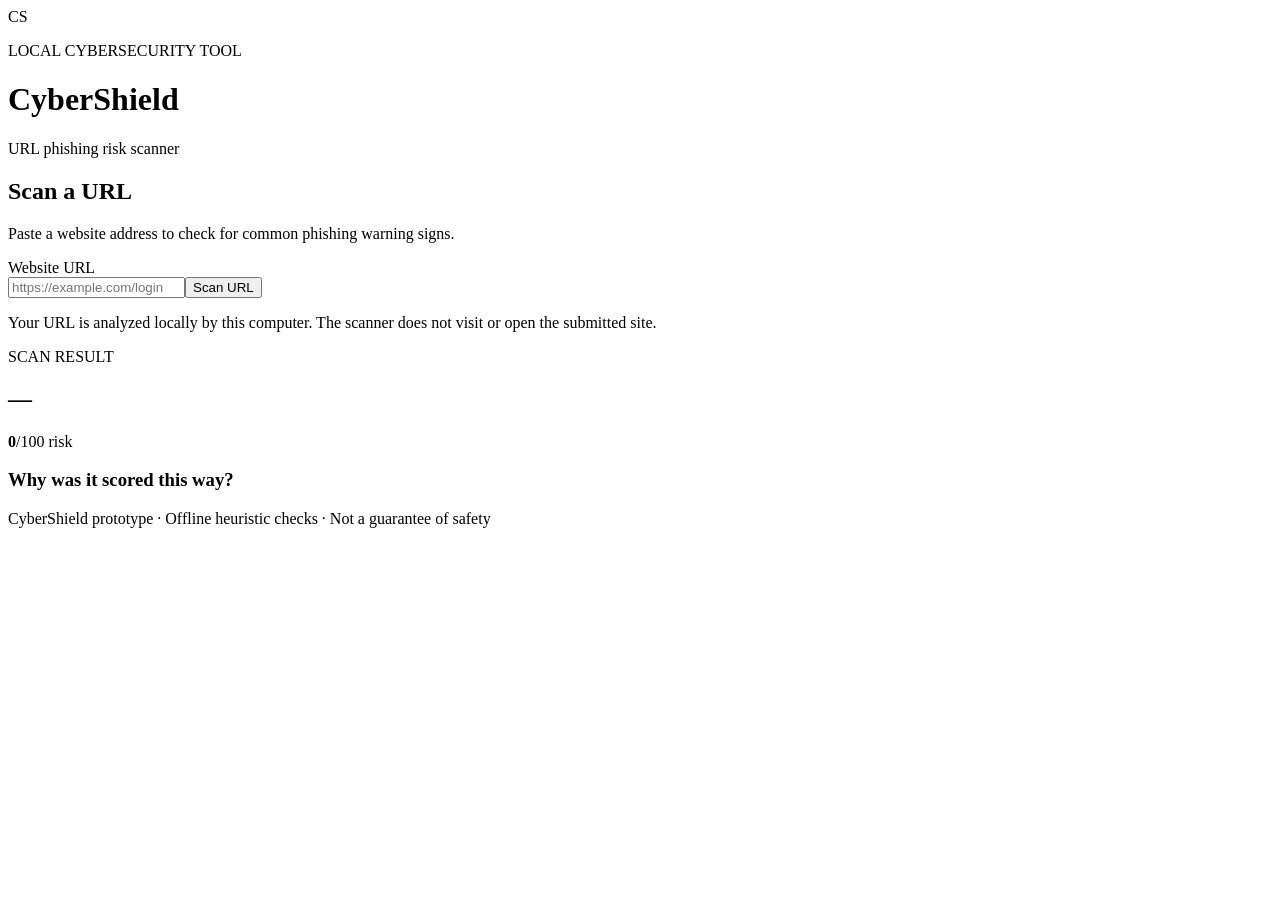
==== backend/templates/index.html @ 7387f900 "Initial commit: CyberShield URL Phishing Detector" ====
<!doctype html>
<html lang="en">
<head>
  <meta charset="utf-8">
  <meta name="viewport" content="width=device-width, initial-scale=1">
  <title>CyberShield URL Scanner</title>
  <link rel="stylesheet" href="/static/style.css">
</head>
<body>
  <main class="shell">
    <header>
      <div class="logo">CS</div>
      <div><p class="eyebrow">LOCAL CYBERSECURITY TOOL</p><h1>CyberShield</h1><p class="sub">URL phishing risk scanner</p></div>
    </header>
    <section class="panel">
      <h2>Scan a URL</h2>
      <p>Paste a website address to check for common phishing warning signs.</p>
      <form id="scan-form">
        <label for="url">Website URL</label>
        <div class="input-row"><input id="url" name="url" type="text" placeholder="https://example.com/login" autocomplete="url" required maxlength="4096"><button type="submit">Scan URL</button></div>
      </form>
      <p class="privacy">Your URL is analyzed locally by this computer. The scanner does not visit or open the submitted site.</p>
      <div id="status" role="status" aria-live="polite"></div>
      <section id="result" class="result hidden" aria-live="polite">
        <div class="result-top"><div><p class="eyebrow">SCAN RESULT</p><h2 id="label">—</h2></div><div class="score"><strong id="score">0</strong><span>/100 risk</span></div></div>
        <p class="host" id="host"></p>
        <h3>Why was it scored this way?</h3><ul id="reasons"></ul>
        <p class="disclaimer" id="disclaimer"></p>
      </section>
    </section>
    <footer>CyberShield prototype · Offline heuristic checks · Not a guarantee of safety</footer>
  </main>
  <script>
    const form = document.getElementById('scan-form');
    const statusBox = document.getElementById('status');
    const result = document.getElementById('result');
    form.addEventListener('submit', async (event) => {
      event.preventDefault();
      statusBox.textContent = 'Scanning…';
      result.classList.add('hidden');
      try {
        const response = await fetch('/api/scan', {
          method: 'POST', headers: {'Content-Type': 'application/json'},
          body: JSON.stringify({url: document.getElementById('url').value})
        });
        const data = await response.json();
        if (!response.ok) throw new Error(data.error || 'Could not scan URL.');
        document.getElementById('label').textContent = data.label;
        document.getElementById('label').className = data.label === 'HIGH RISK' ? 'high' : data.label === 'SUSPICIOUS' ? 'medium' : 'low';
        document.getElementById('score').textContent = data.risk_score;
        document.getElementById('host').textContent = data.hostname;
        const list = document.getElementById('reasons');
        list.replaceChildren();
        data.reasons.forEach(reason => { const li = document.createElement('li'); li.textContent = reason; list.appendChild(li); });
        document.getElementById('disclaimer').textContent = data.disclaimer;
        result.classList.remove('hidden');
        statusBox.textContent = '';
      } catch (error) { statusBox.textContent = error.message; }
    });
  </script>
</body>
</html>
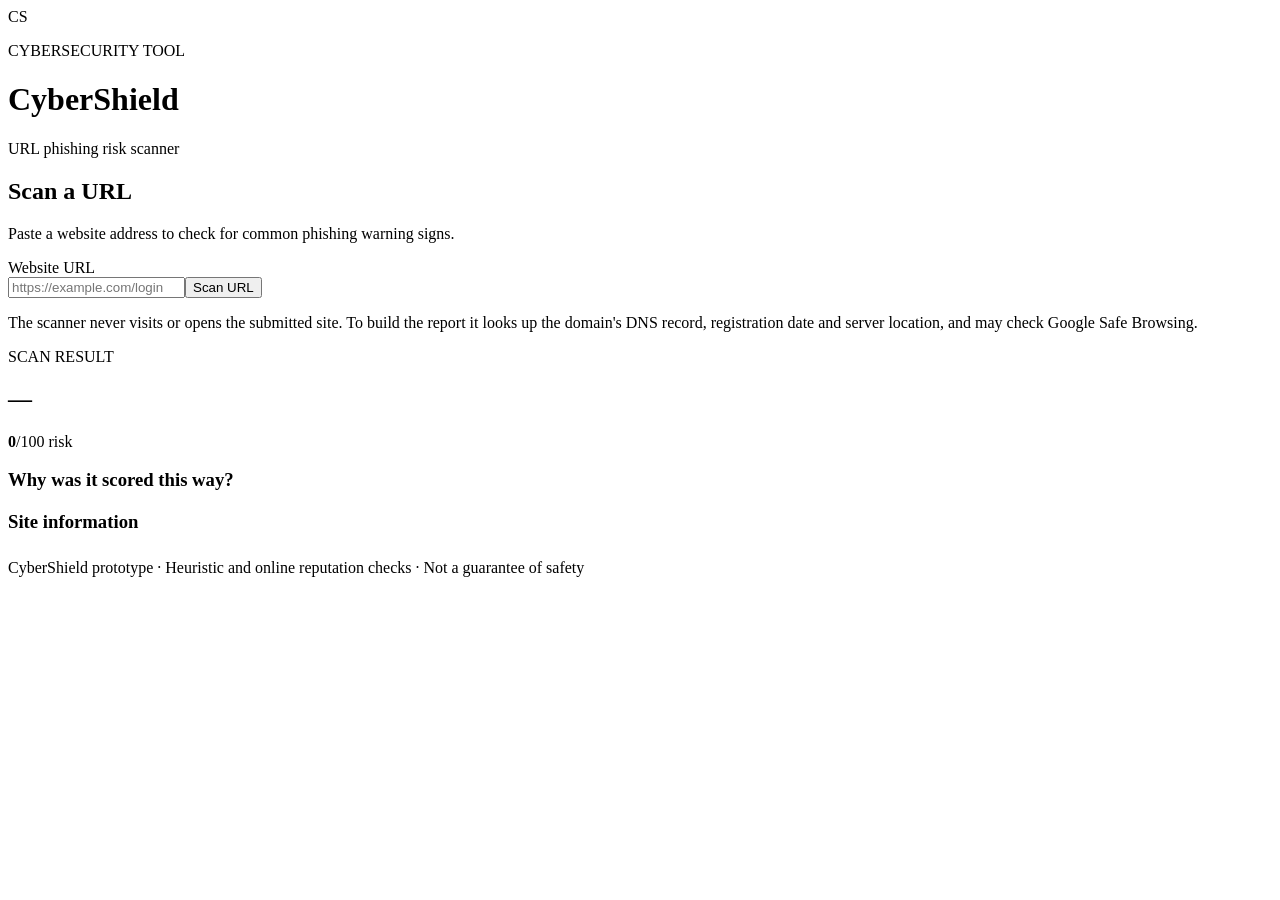
==== commit 866ac833: "Update index.html" ====
--- a/backend/templates/index.html
+++ b/backend/templates/index.html
@@ -5,12 +5,21 @@
   <meta name="viewport" content="width=device-width, initial-scale=1">
   <title>CyberShield URL Scanner</title>
   <link rel="stylesheet" href="/static/style.css">
+  <style>
+    .details { margin-top: 20px; }
+    .details h3 { margin-bottom: 10px; }
+    .detail-grid { display: grid; grid-template-columns: repeat(auto-fit, minmax(200px, 1fr)); gap: 10px; }
+    .detail-item { padding: 12px 14px; border: 1px solid rgba(148, 163, 184, 0.25); border-radius: 12px; background: rgba(148, 163, 184, 0.06); }
+    .detail-item .k { display: block; font-size: 0.72rem; letter-spacing: 0.08em; text-transform: uppercase; opacity: 0.65; margin-bottom: 4px; }
+    .detail-item .v { font-size: 0.98rem; word-break: break-word; }
+    .detail-note { margin-top: 10px; font-size: 0.85rem; opacity: 0.7; }
+  </style>
 </head>
 <body>
   <main class="shell">
     <header>
       <div class="logo">CS</div>
-      <div><p class="eyebrow">LOCAL CYBERSECURITY TOOL</p><h1>CyberShield</h1><p class="sub">URL phishing risk scanner</p></div>
+      <div><p class="eyebrow">CYBERSECURITY TOOL</p><h1>CyberShield</h1><p class="sub">URL phishing risk scanner</p></div>
     </header>
     <section class="panel">
       <h2>Scan a URL</h2>
@@ -19,25 +28,73 @@
         <label for="url">Website URL</label>
         <div class="input-row"><input id="url" name="url" type="text" placeholder="https://example.com/login" autocomplete="url" required maxlength="4096"><button type="submit">Scan URL</button></div>
       </form>
-      <p class="privacy">Your URL is analyzed locally by this computer. The scanner does not visit or open the submitted site.</p>
+      <p class="privacy">The scanner never visits or opens the submitted site. To build the report it looks up the domain's DNS record, registration date and server location, and may check Google Safe Browsing.</p>
       <div id="status" role="status" aria-live="polite"></div>
       <section id="result" class="result hidden" aria-live="polite">
         <div class="result-top"><div><p class="eyebrow">SCAN RESULT</p><h2 id="label">—</h2></div><div class="score"><strong id="score">0</strong><span>/100 risk</span></div></div>
         <p class="host" id="host"></p>
         <h3>Why was it scored this way?</h3><ul id="reasons"></ul>
+        <div id="details" class="details hidden">
+          <h3>Site information</h3>
+          <div id="detail-grid" class="detail-grid"></div>
+          <p id="detail-note" class="detail-note"></p>
+        </div>
         <p class="disclaimer" id="disclaimer"></p>
       </section>
     </section>
-    <footer>CyberShield prototype · Offline heuristic checks · Not a guarantee of safety</footer>
+    <footer>CyberShield prototype · Heuristic and online reputation checks · Not a guarantee of safety</footer>
   </main>
   <script>
     const form = document.getElementById('scan-form');
     const statusBox = document.getElementById('status');
     const result = document.getElementById('result');
+    const button = form.querySelector('button');
+
+    function formatAge(days) {
+      if (days === null || days === undefined) return 'Unknown';
+      if (days < 1) return 'Registered today';
+      if (days < 60) return days + ' day' + (days === 1 ? '' : 's');
+      if (days < 730) return Math.round(days / 30) + ' months';
+      return (days / 365).toFixed(1) + ' years';
+    }
+
+    function renderDetails(d) {
+      const box = document.getElementById('details');
+      const grid = document.getElementById('detail-grid');
+      const note = document.getElementById('detail-note');
+      grid.replaceChildren();
+      note.textContent = '';
+      if (!d) { box.classList.add('hidden'); return; }
+
+      const loc = d.location || null;
+      const place = loc ? [loc.city, loc.region, loc.country].filter(Boolean).join(', ') : 'Unavailable';
+      const items = [
+        ['Server location', place || 'Unavailable'],
+        ['Hosting provider', loc ? (loc.isp || loc.org || 'Unknown') : 'Unavailable'],
+        ['Network (ASN)', loc && loc.asn ? loc.asn : 'Unavailable'],
+        ['Server IP', d.resolved_ip || 'Could not resolve'],
+        ['Domain age', formatAge(d.domain_age_days)],
+        ['Google Safe Browsing', d.safe_browsing === 'flagged' ? 'Flagged as dangerous'
+                                : d.safe_browsing === 'no match' ? 'No match' : 'Not checked']
+      ];
+      items.forEach(([k, v]) => {
+        const item = document.createElement('div');
+        item.className = 'detail-item';
+        const key = document.createElement('span'); key.className = 'k'; key.textContent = k;
+        const val = document.createElement('span'); val.className = 'v'; val.textContent = v;
+        item.append(key, val);
+        grid.appendChild(item);
+      });
+      note.textContent = (d.hosting_note ? d.hosting_note + ' ' : '') +
+        'Location shows where the server is, not who runs the site; many legitimate sites use CDNs abroad.';
+      box.classList.remove('hidden');
+    }
+
     form.addEventListener('submit', async (event) => {
       event.preventDefault();
-      statusBox.textContent = 'Scanning…';
+      statusBox.textContent = 'Scanning… (this can take a few seconds)';
       result.classList.add('hidden');
+      button.disabled = true;
       try {
         const response = await fetch('/api/scan', {
           method: 'POST', headers: {'Content-Type': 'application/json'},
@@ -52,10 +109,15 @@
         const list = document.getElementById('reasons');
         list.replaceChildren();
         data.reasons.forEach(reason => { const li = document.createElement('li'); li.textContent = reason; list.appendChild(li); });
+        renderDetails(data.details);
         document.getElementById('disclaimer').textContent = data.disclaimer;
         result.classList.remove('hidden');
         statusBox.textContent = '';
-      } catch (error) { statusBox.textContent = error.message; }
+      } catch (error) {
+        statusBox.textContent = error.message;
+      } finally {
+        button.disabled = false;
+      }
     });
   </script>
 </body>
